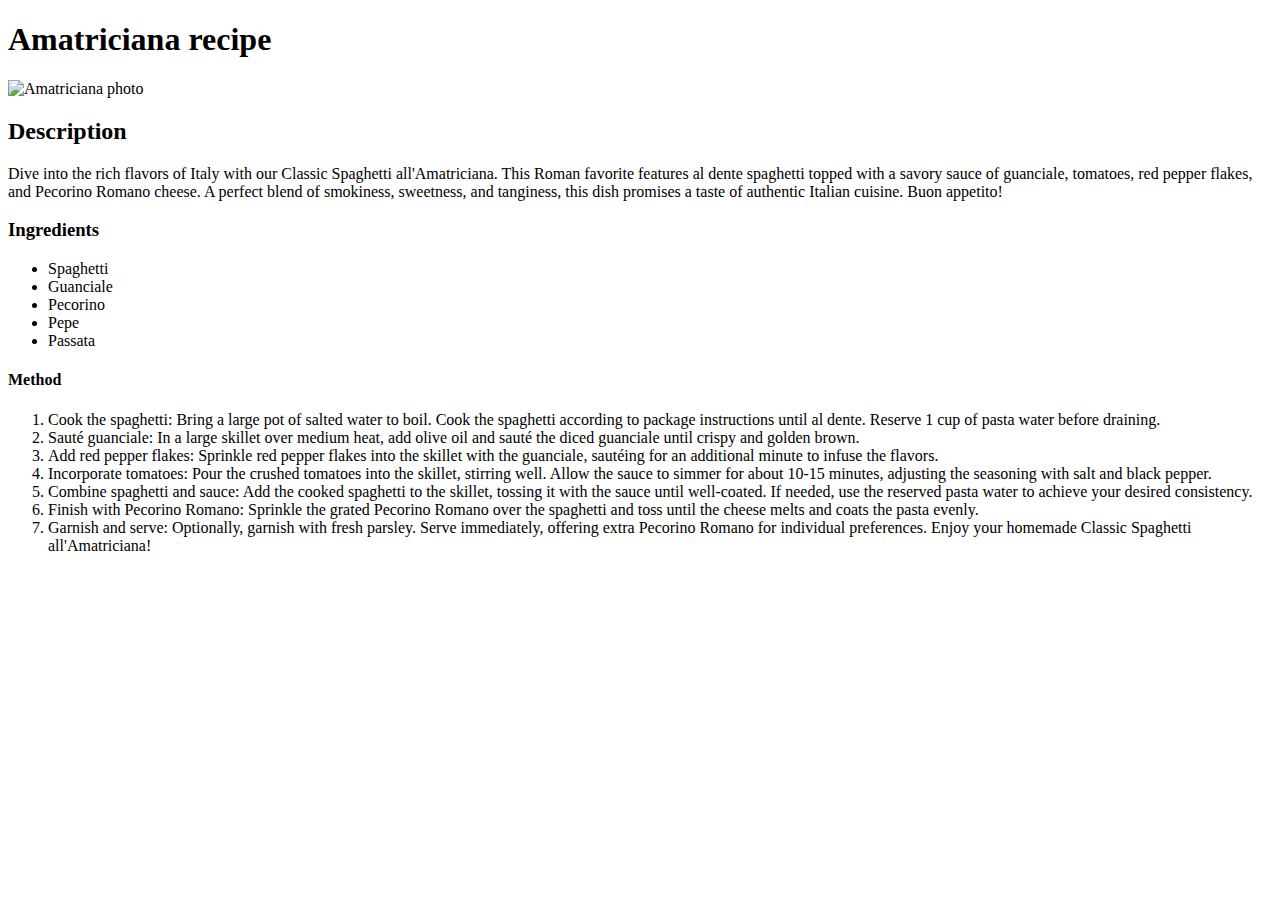
==== recipes/Amatriciana.html @ 8a88a434 "add Images" ====
<!DOCTYPE html>
<html lang="en">
<head>
    <meta charset="UTF-8">
    <meta name="viewport" content="width=device-width, initial-scale=1.0">
    <title>Amatriciana</title>
</head>
<body>
<h1>Amatriciana recipe</h1>
<p><img src="/Users/benchurch/repos/odin-recipes/Images/amatriciana.jpeg" alt="Amatriciana photo" height="310" width "310"</p>
<h2>Description</h2>
<p>Dive into the rich flavors of Italy with our Classic Spaghetti all'Amatriciana. This Roman favorite features al dente spaghetti topped with a savory sauce of guanciale, tomatoes, red pepper flakes, and Pecorino Romano cheese. A perfect blend of smokiness, sweetness, and tanginess, this dish promises a taste of authentic Italian cuisine. Buon appetito!</p>
<h3>Ingredients</h3>
<ul>
    <li>Spaghetti</li>
    <li>Guanciale</li>
    <li>Pecorino</li>
    <li>Pepe</li>
    <li>Passata</li>
</ul>
<h4>Method</h4>
<ol>
    <li>Cook the spaghetti: Bring a large pot of salted water to boil. Cook the spaghetti according to package instructions until al dente. Reserve 1 cup of pasta water before draining.</li>
    <li>Sauté guanciale: In a large skillet over medium heat, add olive oil and sauté the diced guanciale until crispy and golden brown.</li>
    <li>Add red pepper flakes: Sprinkle red pepper flakes into the skillet with the guanciale, sautéing for an additional minute to infuse the flavors.</li>
    <li>Incorporate tomatoes: Pour the crushed tomatoes into the skillet, stirring well. Allow the sauce to simmer for about 10-15 minutes, adjusting the seasoning with salt and black pepper.</li>
    <li>Combine spaghetti and sauce: Add the cooked spaghetti to the skillet, tossing it with the sauce until well-coated. If needed, use the reserved pasta water to achieve your desired consistency.</li>
    <li>Finish with Pecorino Romano: Sprinkle the grated Pecorino Romano over the spaghetti and toss until the cheese melts and coats the pasta evenly.</li>
    <li>Garnish and serve: Optionally, garnish with fresh parsley. Serve immediately, offering extra Pecorino Romano for individual preferences. Enjoy your homemade Classic Spaghetti all'Amatriciana!</li>
</ol>
</body>
</html>
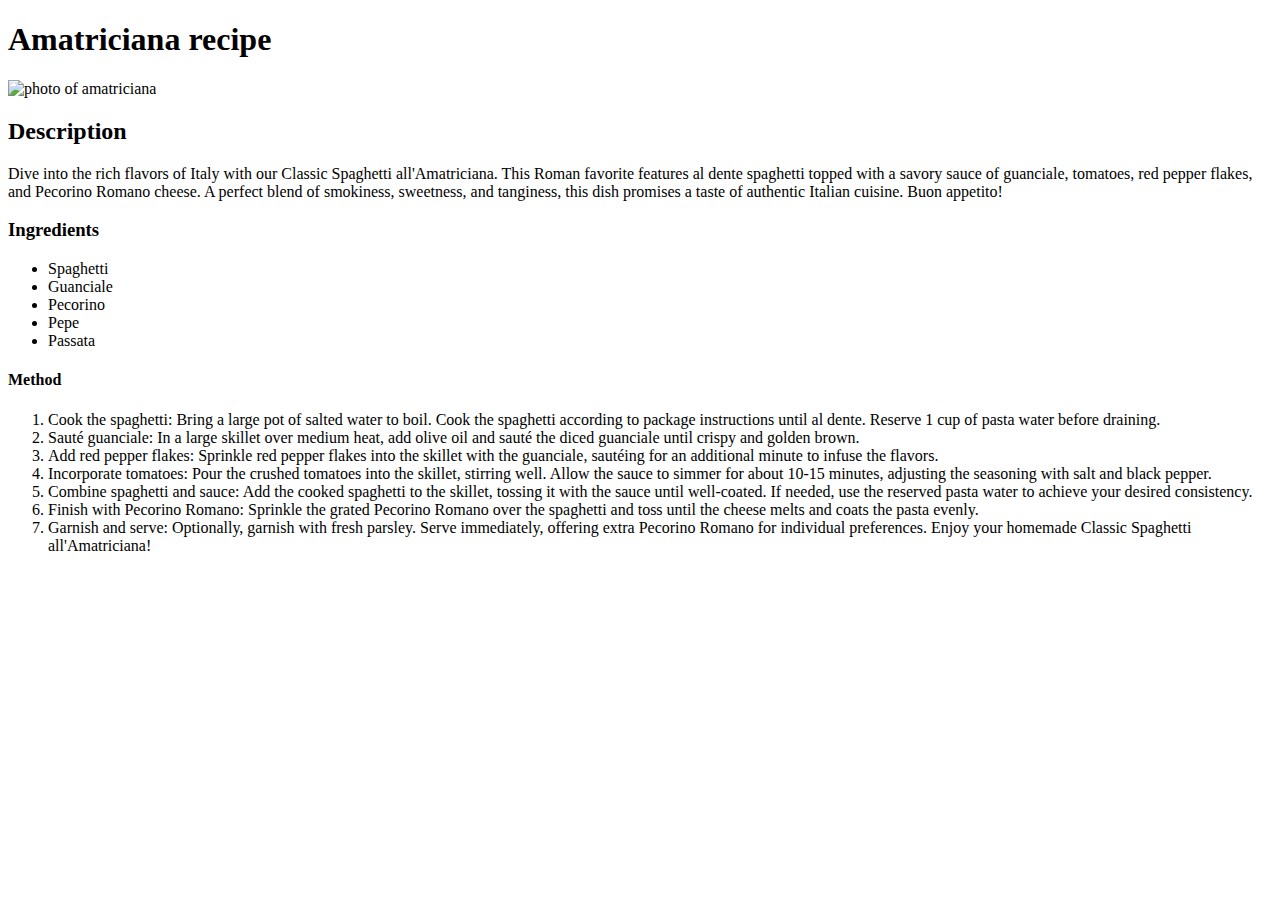
==== commit 11e2bfb9: "changed .jpeg" ====
--- a/recipes/Amatriciana.html
+++ b/recipes/Amatriciana.html
@@ -7,7 +7,7 @@
 </head>
 <body>
 <h1>Amatriciana recipe</h1>
-<p><img src="/Users/benchurch/repos/odin-recipes/Images/amatriciana.jpeg" alt="Amatriciana photo" height="310" width "310"</p>
+<p> <img src="../Images/amatriciana.jpg" alt="photo of amatriciana" height="310"</p>
 <h2>Description</h2>
 <p>Dive into the rich flavors of Italy with our Classic Spaghetti all'Amatriciana. This Roman favorite features al dente spaghetti topped with a savory sauce of guanciale, tomatoes, red pepper flakes, and Pecorino Romano cheese. A perfect blend of smokiness, sweetness, and tanginess, this dish promises a taste of authentic Italian cuisine. Buon appetito!</p>
 <h3>Ingredients</h3>
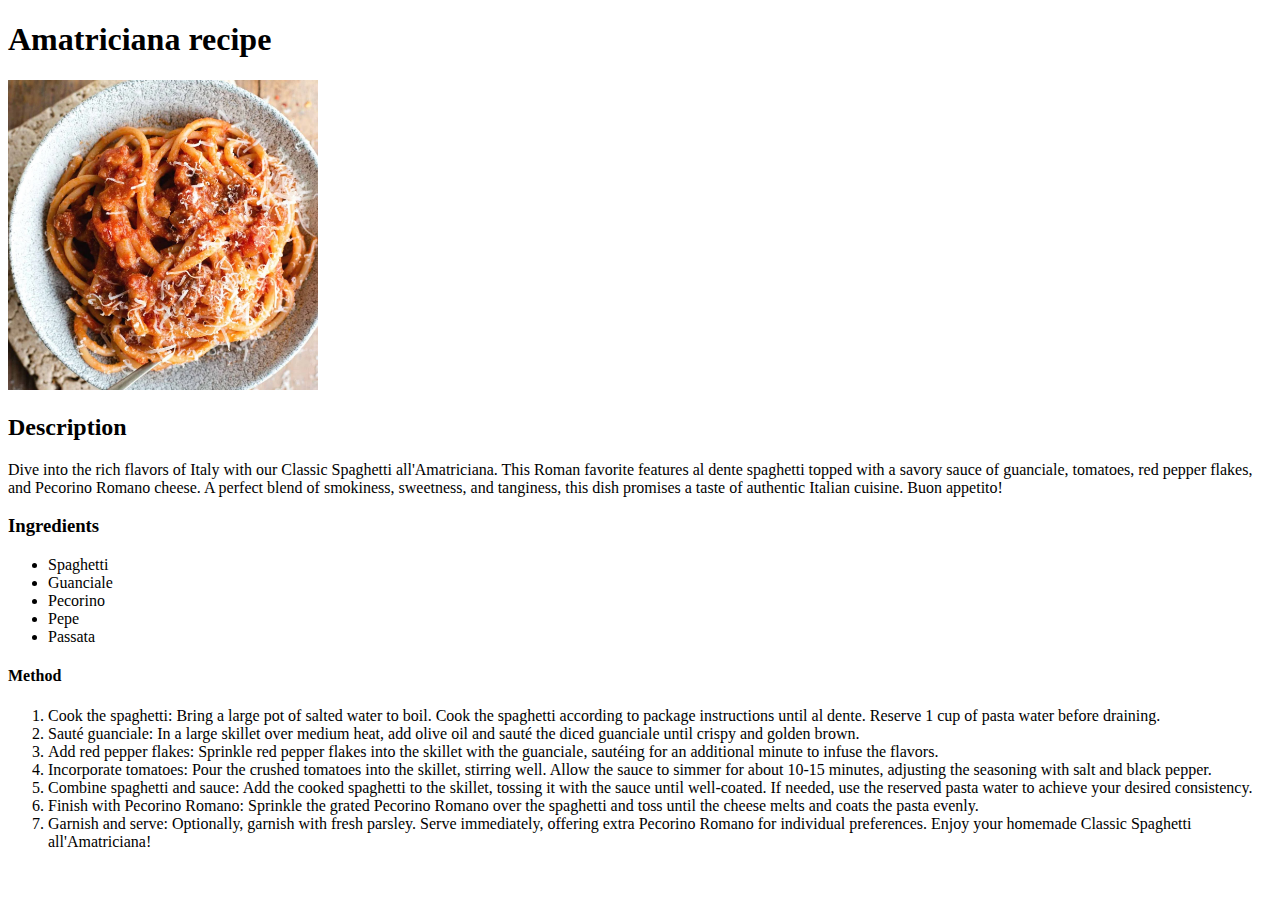
==== commit 824f047b: "changed Images to images" ====
--- a/recipes/Amatriciana.html
+++ b/recipes/Amatriciana.html
@@ -7,7 +7,7 @@
 </head>
 <body>
 <h1>Amatriciana recipe</h1>
-<p> <img src="../Images/amatriciana.jpg" alt="photo of amatriciana" height="310"</p>
+<p> <img src="../images/amatriciana.jpg" alt="photo of amatriciana" height="310"</p>
 <h2>Description</h2>
 <p>Dive into the rich flavors of Italy with our Classic Spaghetti all'Amatriciana. This Roman favorite features al dente spaghetti topped with a savory sauce of guanciale, tomatoes, red pepper flakes, and Pecorino Romano cheese. A perfect blend of smokiness, sweetness, and tanginess, this dish promises a taste of authentic Italian cuisine. Buon appetito!</p>
 <h3>Ingredients</h3>
@@ -29,4 +29,4 @@
     <li>Garnish and serve: Optionally, garnish with fresh parsley. Serve immediately, offering extra Pecorino Romano for individual preferences. Enjoy your homemade Classic Spaghetti all'Amatriciana!</li>
 </ol>
 </body>
-</html>+</html>
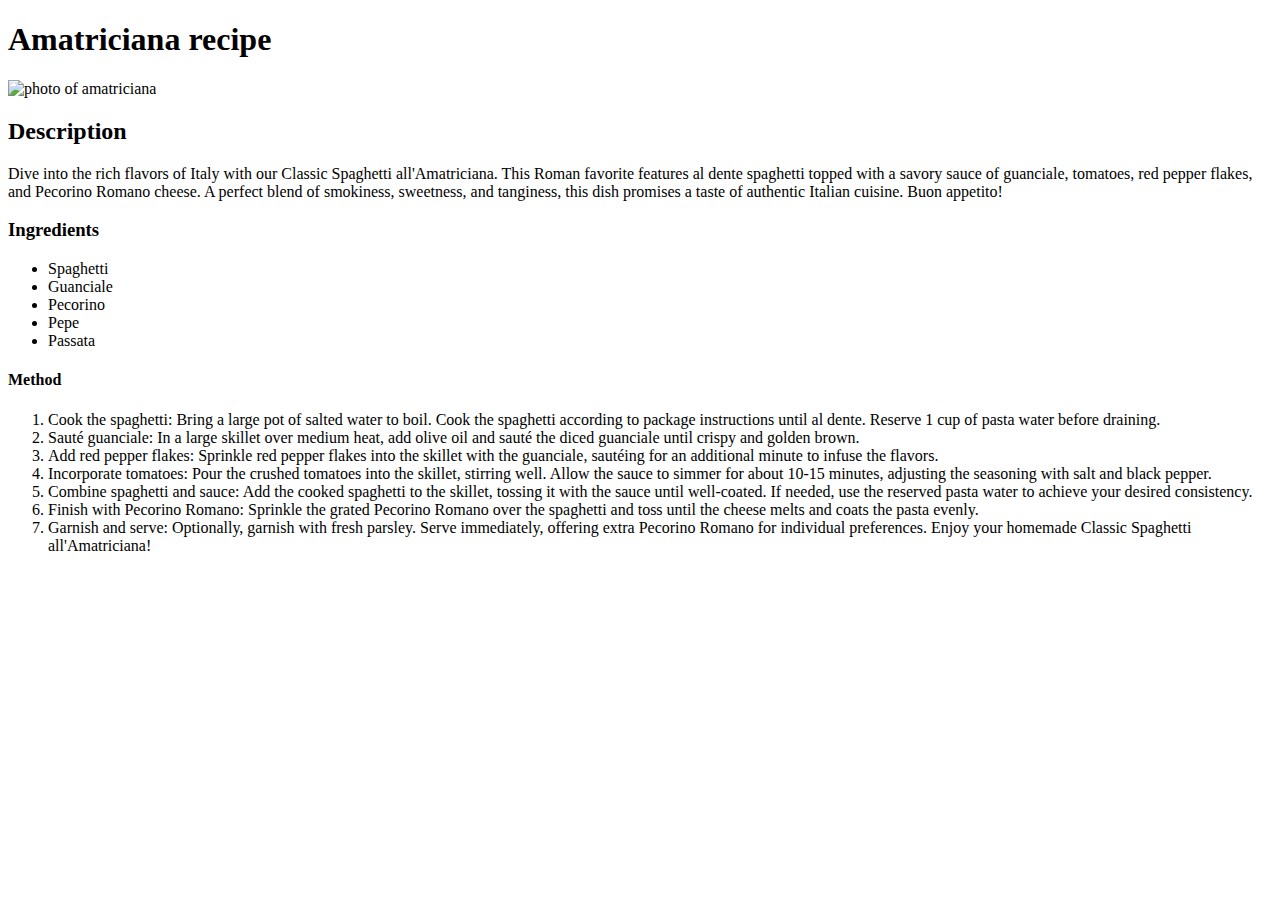
==== commit 3dff36ca: "trying again" ====
--- a/recipes/Amatriciana.html
+++ b/recipes/Amatriciana.html
@@ -7,7 +7,7 @@
 </head>
 <body>
 <h1>Amatriciana recipe</h1>
-<p> <img src="../images/amatriciana.jpg" alt="photo of amatriciana" height="310"</p>
+<p> <img src="..images/amatriciana.jpg" alt="photo of amatriciana" height="310"</p>
 <h2>Description</h2>
 <p>Dive into the rich flavors of Italy with our Classic Spaghetti all'Amatriciana. This Roman favorite features al dente spaghetti topped with a savory sauce of guanciale, tomatoes, red pepper flakes, and Pecorino Romano cheese. A perfect blend of smokiness, sweetness, and tanginess, this dish promises a taste of authentic Italian cuisine. Buon appetito!</p>
 <h3>Ingredients</h3>
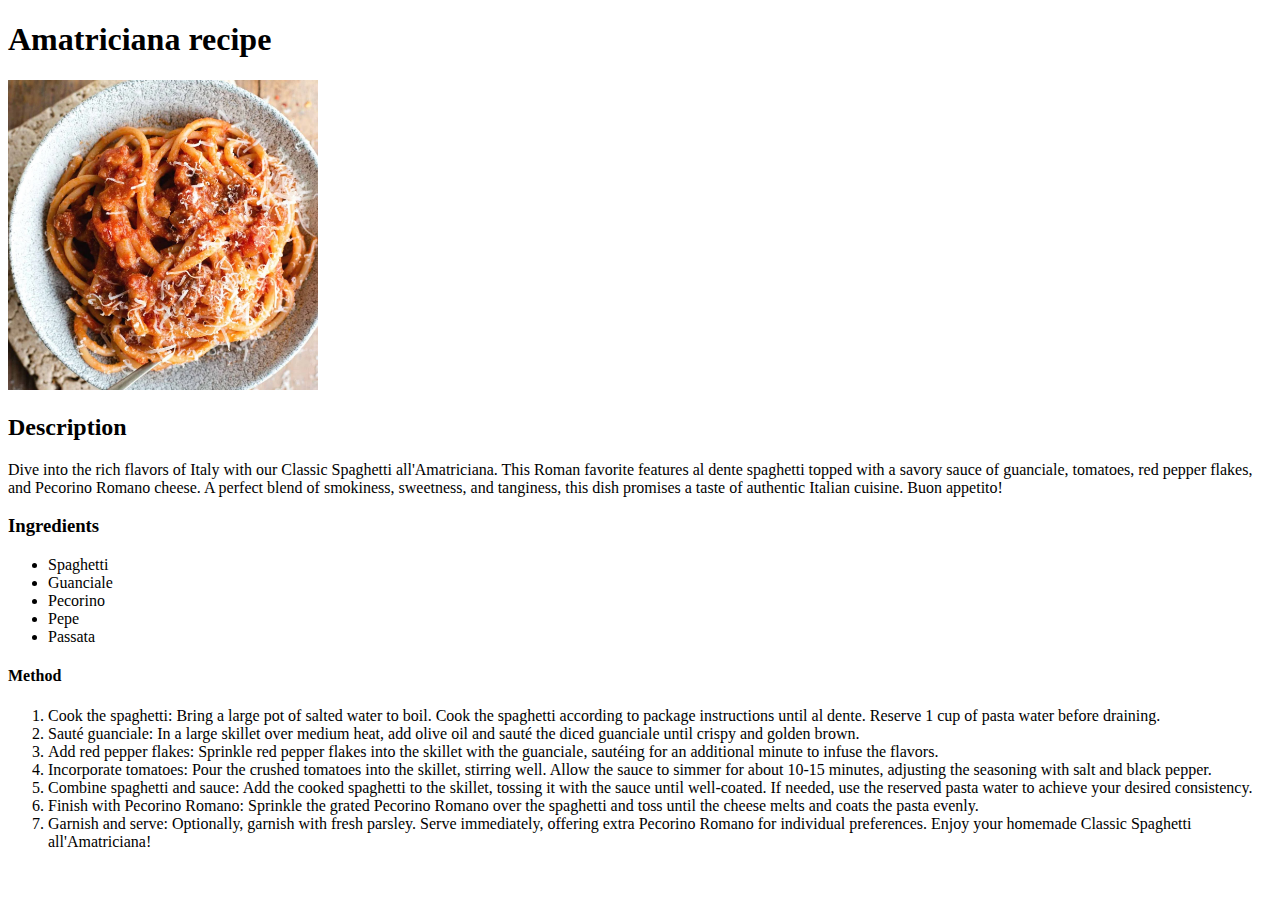
==== commit 646d7de0: "Update Amatriciana.html" ====
--- a/recipes/Amatriciana.html
+++ b/recipes/Amatriciana.html
@@ -7,7 +7,7 @@
 </head>
 <body>
 <h1>Amatriciana recipe</h1>
-<p> <img src="..images/amatriciana.jpg" alt="photo of amatriciana" height="310"</p>
+<p> <img src="../images/amatriciana.jpg" alt="photo of amatriciana" height="310"</p>
 <h2>Description</h2>
 <p>Dive into the rich flavors of Italy with our Classic Spaghetti all'Amatriciana. This Roman favorite features al dente spaghetti topped with a savory sauce of guanciale, tomatoes, red pepper flakes, and Pecorino Romano cheese. A perfect blend of smokiness, sweetness, and tanginess, this dish promises a taste of authentic Italian cuisine. Buon appetito!</p>
 <h3>Ingredients</h3>
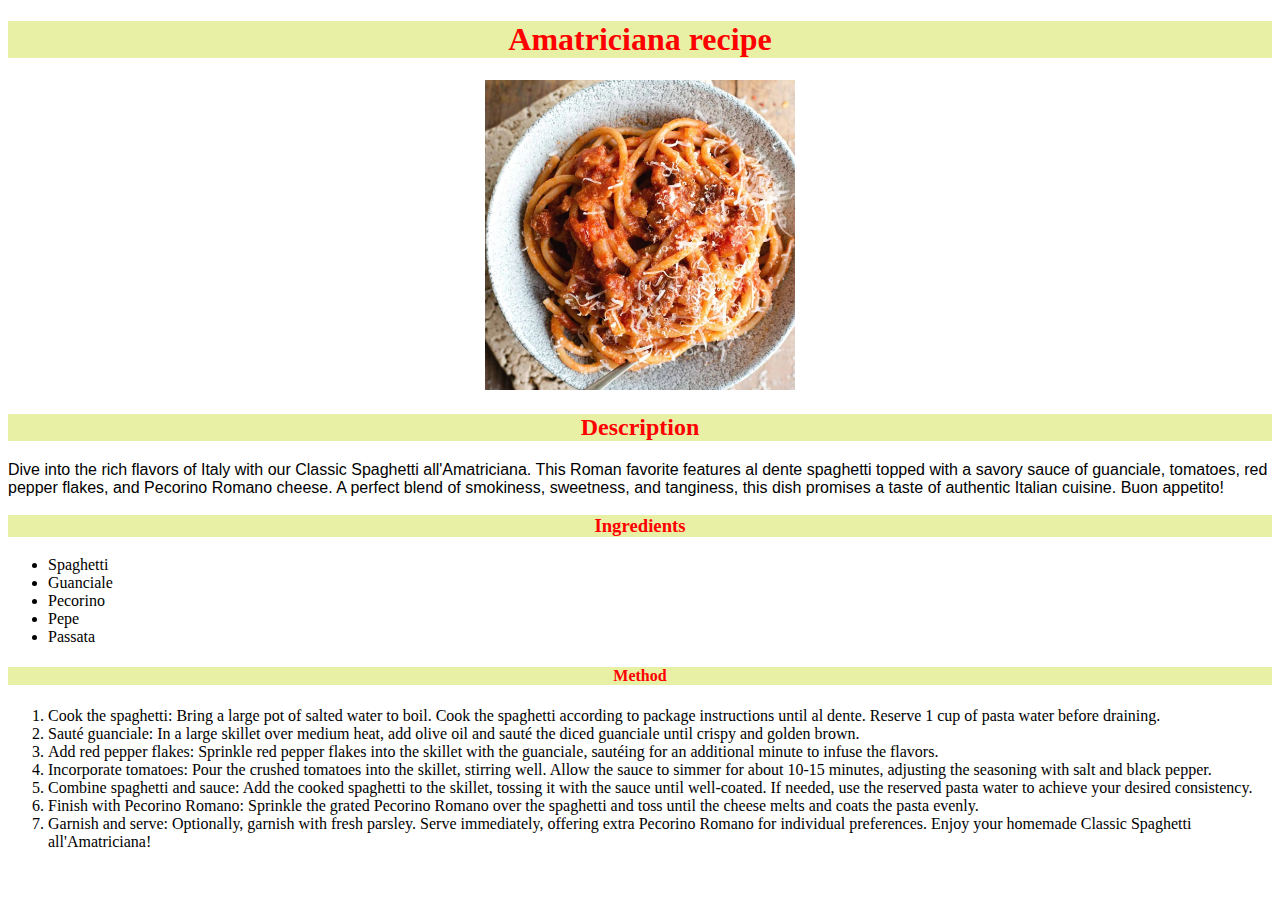
==== commit 539532ba: "changes with css" ====
--- a/recipes/Amatriciana.html
+++ b/recipes/Amatriciana.html
@@ -4,14 +4,15 @@
     <meta charset="UTF-8">
     <meta name="viewport" content="width=device-width, initial-scale=1.0">
     <title>Amatriciana</title>
+    <link rel="stylesheet" href="../style.css">
 </head>
 <body>
 <h1>Amatriciana recipe</h1>
-<p> <img src="../images/amatriciana.jpg" alt="photo of amatriciana" height="310"</p>
+<p id="amatriciana-photo"> <img src="../images/amatriciana.jpg" alt="photo of amatriciana" height="310"</p>
 <h2>Description</h2>
 <p>Dive into the rich flavors of Italy with our Classic Spaghetti all'Amatriciana. This Roman favorite features al dente spaghetti topped with a savory sauce of guanciale, tomatoes, red pepper flakes, and Pecorino Romano cheese. A perfect blend of smokiness, sweetness, and tanginess, this dish promises a taste of authentic Italian cuisine. Buon appetito!</p>
 <h3>Ingredients</h3>
-<ul>
+<ul id="list-amatriciana">
     <li>Spaghetti</li>
     <li>Guanciale</li>
     <li>Pecorino</li>
--- a/style.css
+++ b/style.css
@@ -0,0 +1,26 @@
+h1,h2,h3,h4 {
+    text-align: center;
+    color: red;
+    background-color: rgba(194, 214, 17, 0.374);
+}
+#meatballs {
+    text-align: center;
+    }
+#food-list {
+    font-size: 40px;
+    color: rgba(255, 17, 0, 0.848);
+    font-family: 'Franklin Gothic Medium', 'Arial Narrow', Arial, sans-serif;
+}
+
+#amatriciana-photo {
+    text-align: center;
+}
+p {
+    font-family:Arial, Helvetica, sans-serif
+}
+#carbonara-photo {
+    text-align: center;
+}
+#parmigiana-photo {
+    text-align: center;
+}